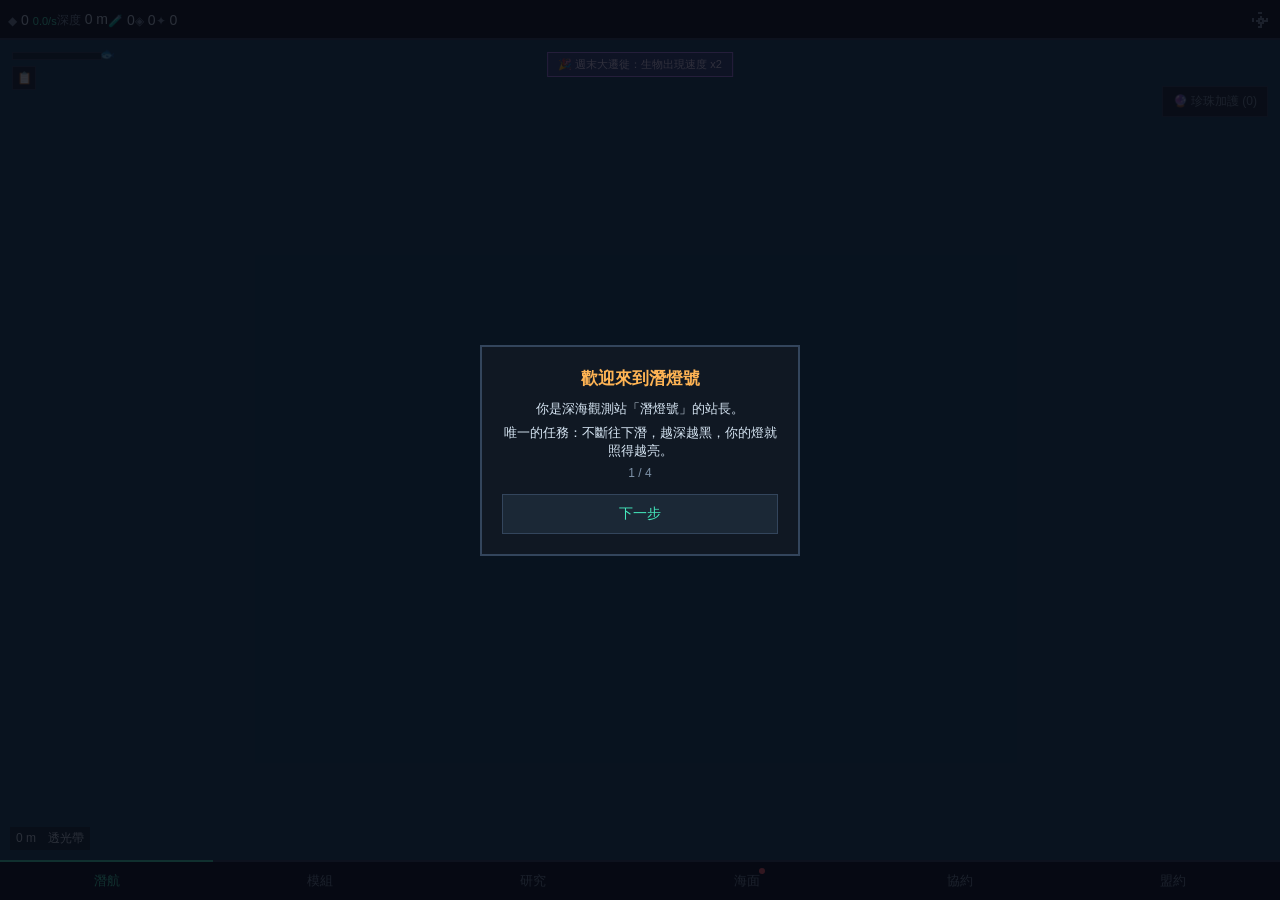
==== index.html @ 03344086 "Add flavor text for research/refit/sigil/pact nodes + shared detail modal - lore field added to all " ====
<!doctype html>
<html lang="zh-Hant">
<head>
<meta charset="UTF-8">
<meta name="viewport" content="width=device-width, initial-scale=1, maximum-scale=1, user-scalable=no, viewport-fit=cover">
<title>潛燈 DEEPLIGHT</title>
<meta name="description" content="深海放置掛機遊戲——你是深海觀測站的站長，唯一的目標是不斷往下潛。">
<meta name="theme-color" content="#050810">
<link rel="manifest" href="manifest.webmanifest">
<link rel="icon" href="icons/icon.svg" type="image/svg+xml">
<link rel="apple-touch-icon" href="icons/icon-maskable.svg">
<link rel="stylesheet" href="css/style.css">
</head>
<body>

<div id="topBar">
  <span class="topItem"><span class="topLabel">◆</span><span id="topGlow">0</span><span class="topSub" id="topGlowRate">0/s</span></span>
  <span class="topItem"><span class="topLabel">深度</span><span id="topDepth">0 m</span></span>
  <span class="topItem"><span class="topLabel">🧪</span><span id="topSamples">0</span></span>
  <span class="topItem"><span class="topLabel">◈</span><span id="topCores">0</span></span>
  <span class="topItem"><span class="topLabel">✦</span><span id="topPearls">0</span></span>
  <span class="topItem topBoostChip" id="topBoost" style="display:none"></span>
</div>

<div id="screens">
  <section id="screenDive" class="screen activeScreen"></section>
  <section id="screenModules" class="screen"></section>
  <section id="screenResearch" class="screen"></section>
  <section id="screenSurface" class="screen"></section>
  <section id="screenCovenant" class="screen"></section>
  <section id="screenPact" class="screen"></section>
</div>

<nav id="bottomNav">
  <button class="navBtn navActive" data-screen="dive">潛航</button>
  <button class="navBtn" data-screen="modules">模組</button>
  <button class="navBtn" data-screen="research">研究</button>
  <button class="navBtn" data-screen="surface">海面</button>
  <button class="navBtn" data-screen="covenant">協約</button>
  <button class="navBtn" data-screen="pact">盟約</button>
</nav>

<div id="toastBox"></div>
<div id="modalOverlay" class="modalOverlay"></div>

<script src="src/utils/namespace.js"></script>
<script src="src/utils/mathUtils.js"></script>
<script src="src/utils/timeUtils.js"></script>
<script src="src/utils/domUtils.js"></script>

<script src="src/data/palette.js"></script>
<script src="src/data/balance.js"></script>
<script src="src/data/sprites.js"></script>
<script src="src/data/zoneDefs.js"></script>
<script src="src/data/moduleDefs.js"></script>
<script src="src/data/researchDefs.js"></script>
<script src="src/data/refitDefs.js"></script>
<script src="src/data/sigilDefs.js"></script>
<script src="src/data/pactDefs.js"></script>
<script src="src/data/creatureDefs.js"></script>
<script src="src/data/achievementDefs.js"></script>
<script src="src/data/milestoneDefs.js"></script>
<script src="src/data/questDefs.js"></script>
<script src="src/data/goldenBuffDefs.js"></script>
<script src="src/data/compendiumDefs.js"></script>

<script src="src/models/SaveGame.js"></script>

<script src="src/systems/saveSystem.js"></script>
<script src="src/systems/eventLogSystem.js"></script>
<script src="src/systems/economySystem.js"></script>
<script src="src/systems/descentSystem.js"></script>
<script src="src/systems/creatureSystem.js"></script>
<script src="src/systems/researchSystem.js"></script>
<script src="src/systems/prestigeSystem.js"></script>
<script src="src/systems/covenantSystem.js"></script>
<script src="src/systems/pactSystem.js"></script>
<script src="src/systems/hintSystem.js"></script>
<script src="src/systems/offlineSystem.js"></script>
<script src="src/systems/achievementSystem.js"></script>
<script src="src/systems/milestoneSystem.js"></script>
<script src="src/systems/audioSystem.js"></script>
<script src="src/systems/dailySystem.js"></script>
<script src="src/systems/questSystem.js"></script>
<script src="src/systems/eventSystem.js"></script>
<script src="src/systems/goldenCreatureSystem.js"></script>
<script src="src/systems/gameLoopSystem.js"></script>

<script src="src/ui/pixelRenderer.js"></script>
<script src="src/ui/fx.js"></script>
<script src="src/ui/toast.js"></script>
<script src="src/ui/modals.js"></script>
<script src="src/ui/settingsModal.js"></script>
<script src="src/ui/compendiumModal.js"></script>
<script src="src/ui/bestiaryDetailModal.js"></script>
<script src="src/ui/eventLogModal.js"></script>
<script src="src/ui/prestigeCalculatorModal.js"></script>
<script src="src/ui/moduleDetailModal.js"></script>
<script src="src/ui/nodeDetailModal.js"></script>
<script src="src/ui/topBar.js"></script>
<script src="src/ui/bottomNav.js"></script>
<script src="src/ui/diveScreen.js"></script>
<script src="src/ui/modulesScreen.js"></script>
<script src="src/ui/researchScreen.js"></script>
<script src="src/ui/shareCard.js"></script>
<script src="src/ui/surfaceScreen.js"></script>
<script src="src/ui/covenantScreen.js"></script>
<script src="src/ui/pactScreen.js"></script>
<script src="src/ui/bootstrap.js"></script>

</body>
</html>
---- css/style.css ----
/* ============================================================================
 * style.css — 《潛燈》DEEPLIGHT 全域樣式。色盤對應 src/data/palette.js。
 * ==========================================================================*/

* { box-sizing: border-box; -webkit-tap-highlight-color: transparent; user-select: none; }

html, body {
  margin: 0; padding: 0; height: 100%;
  background: #050810;
  color: #D6E5F3;
  font-family: -apple-system, BlinkMacSystemFont, "PingFang TC", "Microsoft JhengHei", sans-serif;
  overflow: hidden;
}

body { display: flex; flex-direction: column; height: 100dvh; }

.pixelIcon { image-rendering: pixelated; image-rendering: crisp-edges; display: block; }

/* ---------------------------------------------------------------------- */
/* 頂欄                                                                     */
/* ---------------------------------------------------------------------- */
#topBar {
  flex: 0 0 auto;
  display: flex;
  justify-content: space-around;
  align-items: center;
  padding: 10px 8px calc(8px + env(safe-area-inset-top));
  background: #101823;
  border-bottom: 2px solid #33455C;
  font-size: 14px;
}
.topItem { display: flex; align-items: baseline; gap: 4px; }
.topLabel { color: #7E92A8; font-size: 12px; }
.topSub { color: #45E8BC; font-size: 11px; }

/* ---------------------------------------------------------------------- */
/* 分頁容器                                                                 */
/* ---------------------------------------------------------------------- */
#screens { flex: 1 1 auto; position: relative; overflow: hidden; }
.screen { position: absolute; inset: 0; display: none; overflow-y: auto; -webkit-overflow-scrolling: touch; }
.screen.activeScreen { display: block; }

/* ---------------------------------------------------------------------- */
/* 潛航畫面                                                                 */
/* ---------------------------------------------------------------------- */
.diveScene {
  position: relative;
  width: 100%; height: 100%;
  background: #1B4965;
  overflow: hidden;
  transition: background 0.6s ease;
}

.oceanSnow {
  position: absolute; top: -6px; width: 2px; height: 2px; background: #9ADCF0;
  opacity: 0.5;
  animation-name: snowFall;
  animation-timing-function: linear;
  animation-iteration-count: infinite;
}
@keyframes snowFall { from { transform: translateY(-10px); opacity: 0.6; } to { transform: translateY(70vh); opacity: 0; } }

.haloWrap { position: absolute; left: 50%; top: 52%; width: 0; height: 0; }
.haloRing {
  position: absolute; left: 0; top: 0;
  border: 2px solid #45E8BC;
  opacity: 0.18;
}
.haloRing1 { opacity: 0.12; }
.haloRing2 { opacity: 0.07; }

.hullWrap {
  position: absolute; left: 50%; top: 50%;
  transform: translate(-50%, -50%);
  animation: hullBob 2.4s ease-in-out infinite;
  z-index: 3;
}
@keyframes hullBob { 0%, 100% { transform: translate(-50%, -50%) translateY(0); } 50% { transform: translate(-50%, -50%) translateY(4px); } }

.creatureSprite {
  position: absolute;
  z-index: 4;
  cursor: pointer;
  filter: drop-shadow(0 0 2px rgba(0,0,0,0.5));
}
.creatureSprite.creatureRare { filter: drop-shadow(0 0 6px #B784FF); }

.tapParticle {
  position: absolute;
  color: #B8FFE9;
  font-size: 13px;
  font-weight: bold;
  pointer-events: none;
  animation: tapFloat 0.9s ease-out forwards;
  z-index: 5;
}
@keyframes tapFloat { from { transform: translateY(0); opacity: 1; } to { transform: translateY(-30px); opacity: 0; } }

.pendingBadge {
  position: absolute; top: 12px; right: 12px;
  background: #1B2836; border: 2px solid #33455C;
  padding: 4px 8px; font-size: 13px; color: #FFB454;
  z-index: 6; display: none;
}

.gateBtn {
  display: none;
  position: absolute; left: 50%; bottom: 18%;
  transform: translateX(-50%);
  background: #1B2836; color: #7E92A8;
  border: 2px solid #33455C;
  padding: 10px 16px; font-size: 14px;
  z-index: 6;
}
.gateBtn.gateBtnReady { color: #F2C14E; border-color: #F2C14E; }

.depthLabel {
  position: absolute; left: 10px; bottom: 10px;
  font-size: 12px; color: #D6E5F3;
  background: rgba(16,24,35,0.6);
  padding: 3px 6px;
  z-index: 6;
}

/* ---------------------------------------------------------------------- */
/* 通用面板（模組／研究／海面分頁共用）                                       */
/* ---------------------------------------------------------------------- */
.panel { background: #101823; border: 1px solid #33455C; margin: 10px; padding: 10px; }
.panelTitle { font-size: 15px; font-weight: bold; color: #FFB454; margin-bottom: 8px; }
.subHint { font-size: 12px; color: #7E92A8; margin-top: 4px; }
.lockedHint { font-size: 12px; color: #FF5C69; margin-top: 6px; }
.maxedHint { font-size: 12px; color: #7E92A8; }

button { font-family: inherit; border: none; cursor: pointer; }

.smallBtn {
  background: #1B2836; color: #45E8BC; border: 1px solid #33455C !important;
  padding: 6px 10px; font-size: 13px; white-space: nowrap;
}
.smallBtn.disabled { color: #7E92A8; }
.dangerBtn { color: #FF5C69; }

.ballastRow { display: flex; justify-content: space-between; align-items: center; font-size: 13px; }

.moduleRow { display: flex; align-items: center; gap: 8px; padding: 6px 0; border-bottom: 1px solid #1B2836; }
.moduleInfoWrap { flex: 1; display: flex; align-items: center; gap: 8px; cursor: pointer; }
.moduleInfo { flex: 1; }
.moduleName { font-size: 13px; }
.moduleSub { font-size: 11px; color: #7E92A8; }
.moduleUpgradeRow { display: flex; justify-content: space-between; align-items: center; font-size: 12px; color: #B784FF; padding: 2px 0 6px 32px; }
.moduleUpgradeHint { font-size: 11px; color: #7E92A8; padding: 0 0 6px 32px; }
.moduleLockedHint { font-size: 12px; color: #7E92A8; padding: 6px 0; }

.researchRow, .refitRow, .achRow { padding: 6px 0; border-bottom: 1px solid #1B2836; display: flex; flex-wrap: wrap; align-items: center; gap: 6px; }
.researchRow.researchDone, .refitRow.refitOwned, .achRow.achDone { opacity: 0.55; }
.researchName, .refitName { font-size: 13px; flex: 0 0 auto; margin-right: 6px; }
.researchName.tapDetail, .refitName.tapDetail { cursor: pointer; }
.researchDesc, .refitDesc, .achDesc { font-size: 11px; color: #7E92A8; flex: 1 1 auto; }

.bestiaryGrid { display: grid; grid-template-columns: repeat(4, 1fr); gap: 6px; margin-top: 6px; }
.bestiaryCell { background: #1B2836; border: 1px solid #33455C; padding: 6px; text-align: center; }
.bestiaryCell.bestiaryUnknown { opacity: 0.4; }
.bestiaryUnknownMark { font-size: 24px; color: #33455C; padding: 12px 0; }
.bestiaryName { font-size: 10px; margin-top: 2px; }
.bestiarySeen { font-size: 9px; color: #7E92A8; }

.prestigeBtn {
  width: 100%; padding: 12px; margin-top: 8px;
  background: #1B2836; color: #B784FF; border: 2px solid #B784FF !important; font-size: 15px;
}
.prestigeBtn.disabled { color: #7E92A8; border-color: #33455C !important; }

/* ---------------------------------------------------------------------- */
/* 底部導覽                                                                 */
/* ---------------------------------------------------------------------- */
#bottomNav {
  flex: 0 0 auto;
  display: flex;
  background: #0A1220;
  border-top: 2px solid #33455C;
  padding-bottom: env(safe-area-inset-bottom);
}
.navBtn {
  flex: 1 1 0;
  background: none; color: #7E92A8;
  padding: 10px 0; font-size: 13px;
}
.navBtn.navActive { color: #45E8BC; border-top: 2px solid #45E8BC; margin-top: -2px; }

/* ---------------------------------------------------------------------- */
/* Toast                                                                    */
/* ---------------------------------------------------------------------- */
#toastBox {
  position: fixed; left: 0; right: 0; bottom: 64px;
  display: flex; flex-direction: column; align-items: center; gap: 6px;
  pointer-events: none; z-index: 50;
}
.toastMsg {
  background: rgba(16,24,35,0.92); border: 1px solid #33455C;
  color: #D6E5F3; font-size: 13px; padding: 8px 14px;
  opacity: 0; transform: translateY(8px);
  transition: opacity 0.25s, transform 0.25s;
}
.toastMsg.toastShow { opacity: 1; transform: translateY(0); }

/* ---------------------------------------------------------------------- */
/* 彈窗                                                                     */
/* ---------------------------------------------------------------------- */
.modalOverlay {
  display: none;
  position: fixed; inset: 0;
  background: rgba(5,8,16,0.82);
  align-items: center; justify-content: center;
  z-index: 100;
}
.modalBox {
  background: #101823; border: 2px solid #33455C;
  padding: 20px; width: min(320px, 86vw);
  text-align: center;
}
.modalTitle { font-size: 17px; font-weight: bold; color: #FFB454; margin-bottom: 10px; }
.modalLine { font-size: 13px; margin: 6px 0; color: #D6E5F3; }
.modalHighlight { color: #45E8BC; }
.discoveryIconWrap { display: flex; justify-content: center; margin: 10px 0; }
.discoveryName { font-size: 15px; color: #B784FF; }
.modalBtn {
  margin-top: 14px; width: 100%; padding: 10px;
  background: #1B2836; color: #45E8BC; border: 1px solid #33455C !important; font-size: 14px;
}

/* ---------------------------------------------------------------------- */
/* 頂欄：齒輪按鈕、加護倒數                                                  */
/* ---------------------------------------------------------------------- */
.gearBtn {
  background: none; border: none !important; padding: 2px 4px; margin-left: auto;
  display: flex; align-items: center;
}
.topBoostChip {
  color: #F2C14E; font-size: 11px; background: rgba(242,193,78,0.12);
  padding: 2px 6px; border-radius: 2px;
}

/* ---------------------------------------------------------------------- */
/* 數字彈出 / 像素粒子 / 畫面震動（fx.js）                                    */
/* ---------------------------------------------------------------------- */
.popNum {
  position: absolute;
  color: #B8FFE9;
  font-size: 13px;
  font-weight: bold;
  pointer-events: none;
  transform: translate(-50%, -50%);
  animation: popNumFloat 0.75s ease-out forwards;
  z-index: 7;
  text-shadow: 0 1px 2px rgba(0,0,0,0.6);
}
.popNum.popBig { font-size: 16px; color: #FFB454; }
.popNum.popRare { font-size: 16px; color: #B784FF; }
@keyframes popNumFloat {
  0% { transform: translate(-50%, -50%) scale(1.25); opacity: 1; }
  100% { transform: translate(-50%, -50%) translateY(-36px) scale(1); opacity: 0; }
}

.fxParticle {
  position: absolute;
  width: 3px; height: 3px;
  pointer-events: none;
  z-index: 6;
  transform: translate(-50%, -50%);
  animation: fxParticleFly 0.6s ease-out forwards;
}
@keyframes fxParticleFly {
  0% { transform: translate(-50%, -50%) translate(0, 0); opacity: 1; }
  100% { transform: translate(-50%, -50%) translate(var(--dx), var(--dy)); opacity: 0; }
}

@keyframes fxShakeKeyframes {
  0%, 100% { transform: translate(0, 0); }
  25% { transform: translate(calc(var(--shakeAmt) * -1), calc(var(--shakeAmt) * 0.6)); }
  50% { transform: translate(var(--shakeAmt), calc(var(--shakeAmt) * -0.6)); }
  75% { transform: translate(calc(var(--shakeAmt) * -0.6), var(--shakeAmt)); }
}
.fxShake { animation: fxShakeKeyframes 0.25s linear; }

.btnPop { animation: btnPopKeyframes 0.14s ease-out; }
@keyframes btnPopKeyframes {
  0% { transform: scale(0.94); }
  100% { transform: scale(1); }
}

/* ---------------------------------------------------------------------- */
/* 誘光進度條 / 珍珠加護按鈕                                                 */
/* ---------------------------------------------------------------------- */
.lureWrap {
  position: absolute; left: 12px; top: 12px; width: 90px; height: 8px;
  background: rgba(16,24,35,0.6); border: 1px solid #33455C;
  z-index: 6; overflow: visible;
}
.lureFill { height: 100%; background: #45E8BC; width: 0%; transition: width 0.2s linear; }
.lureIcon { position: absolute; right: -14px; top: -6px; font-size: 12px; }

.pearlBoostBtn {
  position: absolute; right: 12px; top: 46px;
  background: #1B2836; color: #B784FF; border: 1px solid #33455C !important;
  padding: 6px 10px; font-size: 12px; z-index: 6;
}
.pearlBoostBtn.boostActive { color: #F2C14E; border-color: #F2C14E !important; }
.pearlBoostBtn.disabled { color: #7E92A8; }

/* ---------------------------------------------------------------------- */
/* 模組頁：批量購買切換                                                      */
/* ---------------------------------------------------------------------- */
.panelTitleRow { display: flex; align-items: center; justify-content: space-between; }
.qtyToggle { display: flex; gap: 4px; }
.qtyBtn { background: #1B2836; color: #7E92A8; border: 1px solid #33455C !important; padding: 4px 8px; font-size: 11px; }
.qtyBtn.qtyActive { color: #45E8BC; border-color: #45E8BC !important; border-bottom-width: 3px !important; font-weight: bold; }

/* ---------------------------------------------------------------------- */
/* 每日簽到                                                                  */
/* ---------------------------------------------------------------------- */
.dailyGrid { display: grid; grid-template-columns: repeat(4, 1fr); gap: 6px; margin: 8px 0; }
.dailyCell { background: #1B2836; border: 1px solid #33455C; padding: 6px 4px; text-align: center; }
.dailyCell.dailyToday { border-color: #F2C14E; }
.dailyCell.dailyPast { opacity: 0.5; }
.dailyDay { font-size: 10px; color: #7E92A8; }
.dailyLabel { font-size: 10px; margin-top: 2px; }

/* ---------------------------------------------------------------------- */
/* 底部導覽：紅點提示                                                        */
/* ---------------------------------------------------------------------- */
.navBtn { position: relative; }
.navBtn.navHasBadge::after {
  content: ''; position: absolute; top: 6px; right: calc(50% - 18px);
  width: 6px; height: 6px; border-radius: 50%; background: #FF5C69;
}

/* ---------------------------------------------------------------------- */
/* 設定彈窗                                                                  */
/* ---------------------------------------------------------------------- */
.settingsBox { max-height: 82vh; overflow-y: auto; }
.settingsRow { display: flex; justify-content: space-between; align-items: center; padding: 6px 0; border-bottom: 1px solid #1B2836; }
.settingsLabel { font-size: 13px; }
.toggleBtn { background: #1B2836; color: #7E92A8; border: 1px solid #33455C !important; padding: 4px 14px; font-size: 12px; }
.toggleBtn.toggleOn { color: #45E8BC; border-color: #45E8BC !important; }
.settingsSep { height: 1px; background: #1B2836; margin: 10px 0; }
.settingsSectionLabel { font-size: 11px; color: #7E92A8; text-transform: uppercase; margin-bottom: 4px; }
.settingsFullBtn { width: 100%; padding: 9px; margin-top: 8px; }
.settingsTextarea {
  width: 100%; min-height: 70px; margin-top: 8px; padding: 6px;
  background: #0A1220; color: #D6E5F3; border: 1px solid #33455C; font-size: 11px;
  font-family: monospace; resize: vertical;
}
.settingsSliderRow { flex-direction: column; align-items: stretch; gap: 4px; }
.settingsSliderWrap { display: flex; align-items: center; gap: 8px; }
.settingsSlider { flex: 1 1 auto; accent-color: #45E8BC; }
.settingsSliderValue { font-size: 11px; color: #7E92A8; width: 34px; text-align: right; }

/* ---------------------------------------------------------------------- */
/* 高對比模式：加深文字對比、加粗邊框，方便弱視/強光環境閱讀                       */
/* ---------------------------------------------------------------------- */
body.highContrast { color: #FFFFFF; }
body.highContrast .topLabel, body.highContrast .subHint, body.highContrast .moduleSub,
body.highContrast .researchDesc, body.highContrast .refitDesc, body.highContrast .achDesc,
body.highContrast .bestiarySeen, body.highContrast .dailyDay { color: #B8C6D6; }
body.highContrast .panel, body.highContrast .modalBox { border-width: 2px; }
body.highContrast .smallBtn, body.highContrast .modalBtn, body.highContrast .qtyBtn { border-width: 2px !important; }

/* ---------------------------------------------------------------------- */
/* 文字大小：用 zoom 縮放整個畫面（含版面），這款遊戲目標環境是 Chromium 系
 * WebView/TWA，zoom 支援度足夠，比逐條改 font-size 安全太多。                */
/* ---------------------------------------------------------------------- */
body.textScaleLarge { zoom: 1.15; }
body.textScaleXLarge { zoom: 1.3; }

/* ---------------------------------------------------------------------- */
/* 每日任務入口＋清單                                                        */
/* ---------------------------------------------------------------------- */
.questBtn {
  position: absolute; left: 12px; top: 26px;
  background: #1B2836; color: #FFB454; border: 1px solid #33455C !important;
  width: 24px; height: 24px; font-size: 12px; line-height: 1; z-index: 6;
  display: flex; align-items: center; justify-content: center;
}
.questRow { padding: 8px 0; border-bottom: 1px solid #1B2836; text-align: left; }
.questRow.questClaimed { opacity: 0.5; }
.questLabel { font-size: 12px; margin-bottom: 4px; }
.questBarWrap { height: 6px; background: #0A1220; border: 1px solid #33455C; margin-bottom: 6px; }
.questBarFill { height: 100%; background: #FFB454; transition: width 0.2s linear; }

/* ---------------------------------------------------------------------- */
/* 週末活動橫幅                                                              */
/* ---------------------------------------------------------------------- */
.weekendBanner {
  position: absolute; left: 50%; top: 12px; transform: translateX(-50%) translateY(-140%);
  background: rgba(178,61,255,0.18); border: 1px solid #B784FF; color: #EFE3FF;
  padding: 4px 10px; font-size: 11px; white-space: nowrap; z-index: 6;
  opacity: 0; transition: opacity 0.3s, transform 0.3s;
}
.weekendBanner.weekendBannerShow { opacity: 1; transform: translateX(-50%) translateY(0); }

/* ---------------------------------------------------------------------- */
/* 金燈魚                                                                    */
/* ---------------------------------------------------------------------- */
.creatureSprite.creatureGolden { filter: drop-shadow(0 0 8px #F2C14E); }
.goldenChoiceBtn { color: #F2C14E; border-color: #F2C14E !important; }

/* ---------------------------------------------------------------------- */
/* 協約分頁：印記樹分支標題                                                   */
/* ---------------------------------------------------------------------- */
.sigilBranchTitle { display: flex; align-items: center; gap: 8px; font-size: 15px; font-weight: bold; color: #FFB454; }

/* ---------------------------------------------------------------------- */
/* 圖鑑星級                                                                  */
/* ---------------------------------------------------------------------- */
.bestiaryStars { font-size: 10px; color: #F2C14E; margin-top: 2px; }
.bestiaryCell:not(.bestiaryUnknown) { cursor: pointer; }
.bestiaryLore { text-align: left; margin-top: 10px; padding-top: 10px; border-top: 1px solid #1B2836; color: #B8C6D6; }

/* ---------------------------------------------------------------------- */
/* 潛航紀錄（里程碑）                                                        */
/* ---------------------------------------------------------------------- */
.milestoneList { max-height: 240px; overflow-y: auto; margin-top: 6px; }

/* ---------------------------------------------------------------------- */
/* 遊戲說明彈窗                                                              */
/* ---------------------------------------------------------------------- */
.compendiumBox { max-height: 82vh; display: flex; flex-direction: column; }
.compendiumScroll { overflow-y: auto; text-align: left; margin: 6px 0; }
.compendiumSection { margin-bottom: 14px; }
.compendiumSectionTitle { font-size: 14px; font-weight: bold; color: #45E8BC; margin-bottom: 4px; }
.compendiumLine { font-size: 12px; color: #D6E5F3; margin-bottom: 4px; line-height: 1.5; }

/* ---------------------------------------------------------------------- */
/* 事件紀錄彈窗                                                              */
/* ---------------------------------------------------------------------- */
.eventLogRow { padding: 6px 0; border-bottom: 1px solid #1B2836; text-align: left; }
.eventLogTime { font-size: 10px; color: #7E92A8; }
.eventLogMessage { font-size: 12px; color: #D6E5F3; margin-top: 2px; }

/* ---------------------------------------------------------------------- */
/* 轉生試算彈窗                                                              */
/* ---------------------------------------------------------------------- */
.calcSectionTitle { margin-top: 10px; }
.calcRow { display: flex; justify-content: space-between; padding: 3px 0; font-size: 12px; }
.calcRowLabel { color: #B8C6D6; }
.calcRowValue { color: #45E8BC; font-weight: bold; white-space: nowrap; margin-left: 10px; }
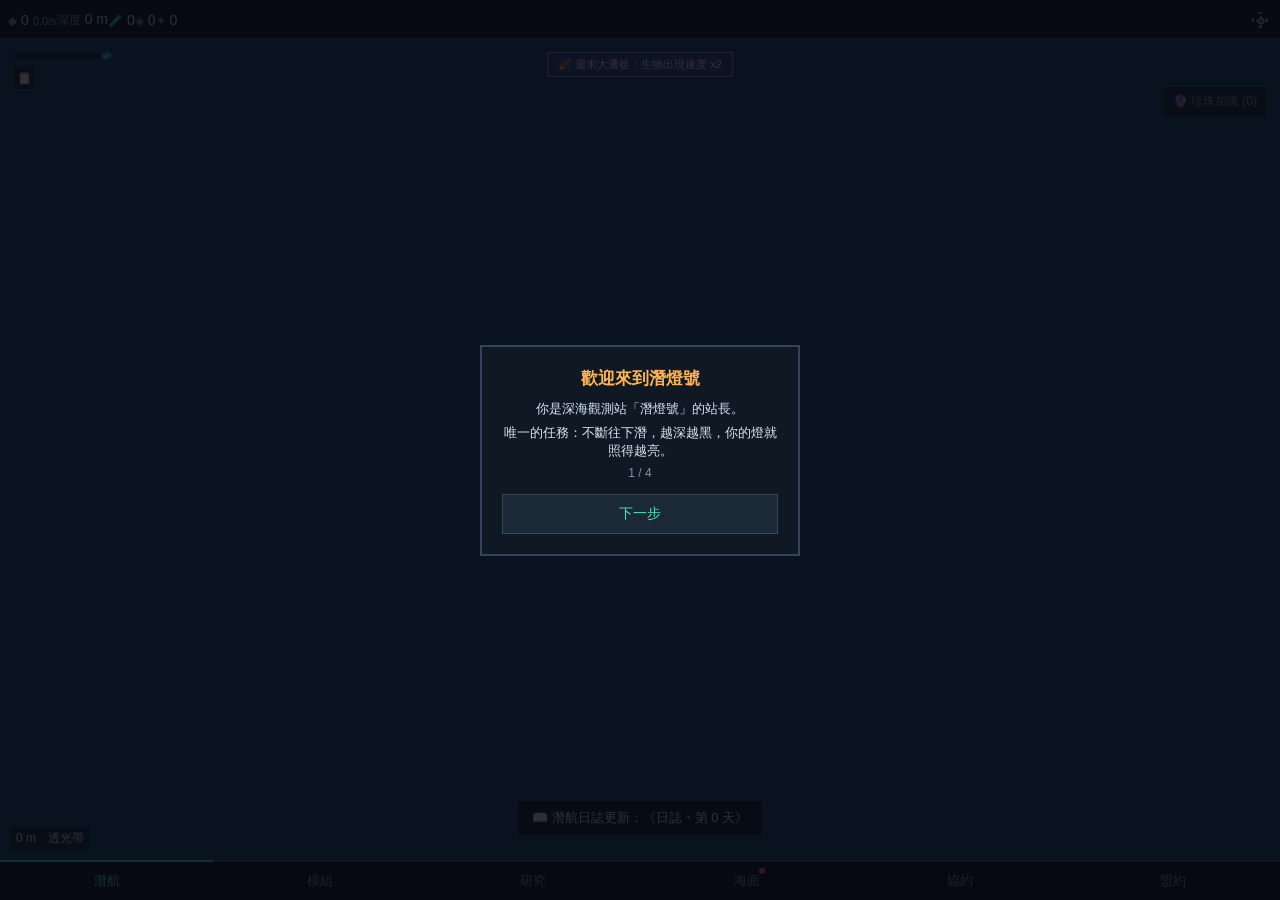
==== commit e94033c0: "Add Captain's Log narrative system + fix per-zone ambient audio flattening past Zone 4 Per user dire" ====
--- a/index.html
+++ b/index.html
@@ -63,6 +63,7 @@
 <script src="src/data/questDefs.js"></script>
 <script src="src/data/goldenBuffDefs.js"></script>
 <script src="src/data/compendiumDefs.js"></script>
+<script src="src/data/logDefs.js"></script>
 
 <script src="src/models/SaveGame.js"></script>
 
@@ -84,6 +85,7 @@
 <script src="src/systems/questSystem.js"></script>
 <script src="src/systems/eventSystem.js"></script>
 <script src="src/systems/goldenCreatureSystem.js"></script>
+<script src="src/systems/logSystem.js"></script>
 <script src="src/systems/gameLoopSystem.js"></script>
 
 <script src="src/ui/pixelRenderer.js"></script>
@@ -94,6 +96,7 @@
 <script src="src/ui/compendiumModal.js"></script>
 <script src="src/ui/bestiaryDetailModal.js"></script>
 <script src="src/ui/eventLogModal.js"></script>
+<script src="src/ui/captainLogModal.js"></script>
 <script src="src/ui/prestigeCalculatorModal.js"></script>
 <script src="src/ui/moduleDetailModal.js"></script>
 <script src="src/ui/nodeDetailModal.js"></script>
--- a/css/style.css
+++ b/css/style.css
@@ -15,6 +15,11 @@
 body { display: flex; flex-direction: column; height: 100dvh; }
 
 .pixelIcon { image-rendering: pixelated; image-rendering: crisp-edges; display: block; }
+
+.spriteAnimWrap { position: relative; }
+.spriteAnimWrap .pixelIcon { position: absolute; top: 0; left: 0; }
+.spriteFrame1 { animation: spriteFlicker 0.6s steps(1, end) infinite; }
+@keyframes spriteFlicker { 0%, 49.9% { opacity: 0; } 50%, 100% { opacity: 1; } }
 
 /* ---------------------------------------------------------------------- */
 /* 頂欄                                                                     */
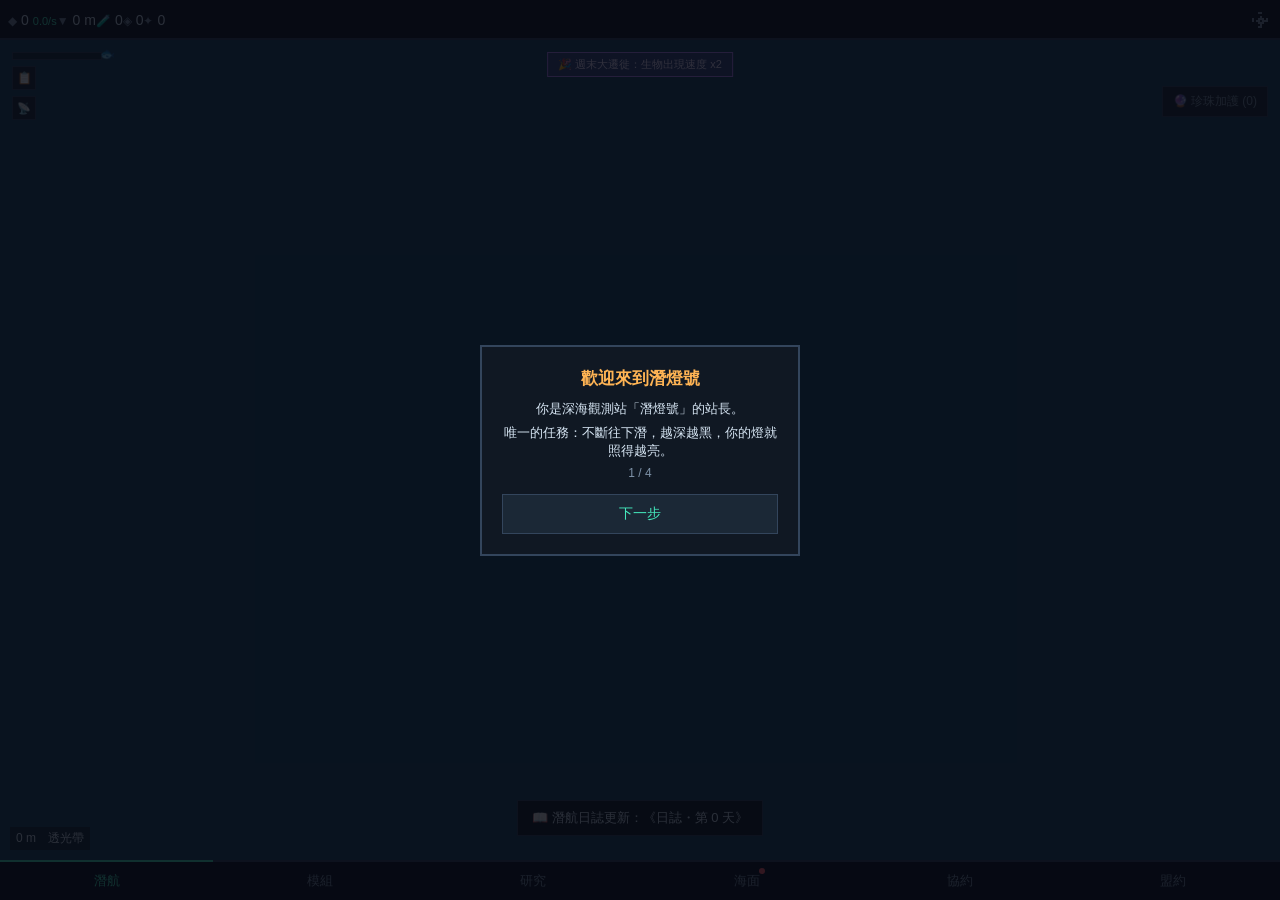
==== commit 789c99c7: "Visual QA pass: fix cramped top bar label and redundant module-row text Took mobile-viewport (390px)" ====
--- a/index.html
+++ b/index.html
@@ -15,7 +15,7 @@
 
 <div id="topBar">
   <span class="topItem"><span class="topLabel">◆</span><span id="topGlow">0</span><span class="topSub" id="topGlowRate">0/s</span></span>
-  <span class="topItem"><span class="topLabel">深度</span><span id="topDepth">0 m</span></span>
+  <span class="topItem"><span class="topLabel">▼</span><span id="topDepth">0 m</span></span>
   <span class="topItem"><span class="topLabel">🧪</span><span id="topSamples">0</span></span>
   <span class="topItem"><span class="topLabel">◈</span><span id="topCores">0</span></span>
   <span class="topItem"><span class="topLabel">✦</span><span id="topPearls">0</span></span>
@@ -64,6 +64,8 @@
 <script src="src/data/goldenBuffDefs.js"></script>
 <script src="src/data/compendiumDefs.js"></script>
 <script src="src/data/logDefs.js"></script>
+<script src="src/data/ambientFlavorDefs.js"></script>
+<script src="src/data/signalDefs.js"></script>
 
 <script src="src/models/SaveGame.js"></script>
 
@@ -85,6 +87,7 @@
 <script src="src/systems/questSystem.js"></script>
 <script src="src/systems/eventSystem.js"></script>
 <script src="src/systems/goldenCreatureSystem.js"></script>
+<script src="src/systems/signalSystem.js"></script>
 <script src="src/systems/logSystem.js"></script>
 <script src="src/systems/gameLoopSystem.js"></script>
 
@@ -97,6 +100,7 @@
 <script src="src/ui/bestiaryDetailModal.js"></script>
 <script src="src/ui/eventLogModal.js"></script>
 <script src="src/ui/captainLogModal.js"></script>
+<script src="src/ui/signalDecodeModal.js"></script>
 <script src="src/ui/prestigeCalculatorModal.js"></script>
 <script src="src/ui/moduleDetailModal.js"></script>
 <script src="src/ui/nodeDetailModal.js"></script>
--- a/css/style.css
+++ b/css/style.css
@@ -393,6 +393,17 @@
 .questBarFill { height: 100%; background: #FFB454; transition: width 0.2s linear; }
 
 /* ---------------------------------------------------------------------- */
+/* 聲納脈衝                                                                  */
+/* ---------------------------------------------------------------------- */
+.sonarBtn {
+  position: absolute; left: 12px; top: 56px;
+  background: #1B2836; color: #45E8BC; border: 1px solid #33455C !important;
+  min-width: 24px; height: 24px; padding: 0 4px; font-size: 11px; line-height: 1; z-index: 6;
+  display: flex; align-items: center; justify-content: center;
+}
+.sonarBtn.disabled { color: #7E92A8; }
+
+/* ---------------------------------------------------------------------- */
 /* 週末活動橫幅                                                              */
 /* ---------------------------------------------------------------------- */
 .weekendBanner {
@@ -404,10 +415,27 @@
 .weekendBanner.weekendBannerShow { opacity: 1; transform: translateX(-50%) translateY(0); }
 
 /* ---------------------------------------------------------------------- */
+/* 環境觀測記錄                                                              */
+/* ---------------------------------------------------------------------- */
+.diveFlavorLine {
+  position: absolute; left: 50%; bottom: 72px; transform: translateX(-50%) translateY(8px);
+  max-width: 86%; text-align: center; color: #7E92A8; font-size: 11px; font-style: italic;
+  z-index: 4; opacity: 0; transition: opacity 0.6s, transform 0.6s; pointer-events: none;
+}
+.diveFlavorLine.diveFlavorShow { opacity: 1; transform: translateX(-50%) translateY(0); }
+
+/* ---------------------------------------------------------------------- */
 /* 金燈魚                                                                    */
 /* ---------------------------------------------------------------------- */
 .creatureSprite.creatureGolden { filter: drop-shadow(0 0 8px #F2C14E); }
 .goldenChoiceBtn { color: #F2C14E; border-color: #F2C14E !important; }
+
+/* ---------------------------------------------------------------------- */
+/* 深淵訊號殘片                                                              */
+/* ---------------------------------------------------------------------- */
+.creatureSprite.creatureSignal { filter: drop-shadow(0 0 8px #B784FF); animation: signalGlitch 1.6s steps(6, end) infinite; }
+@keyframes signalGlitch { 0%, 100% { opacity: 1; } 42% { opacity: 1; } 45% { opacity: 0.35; } 48% { opacity: 1; } 70% { opacity: 0.6; } 73% { opacity: 1; } }
+.signalFragmentText { font-family: monospace; font-style: italic; color: #B784FF; line-height: 1.6; }
 
 /* ---------------------------------------------------------------------- */
 /* 協約分頁：印記樹分支標題                                                   */
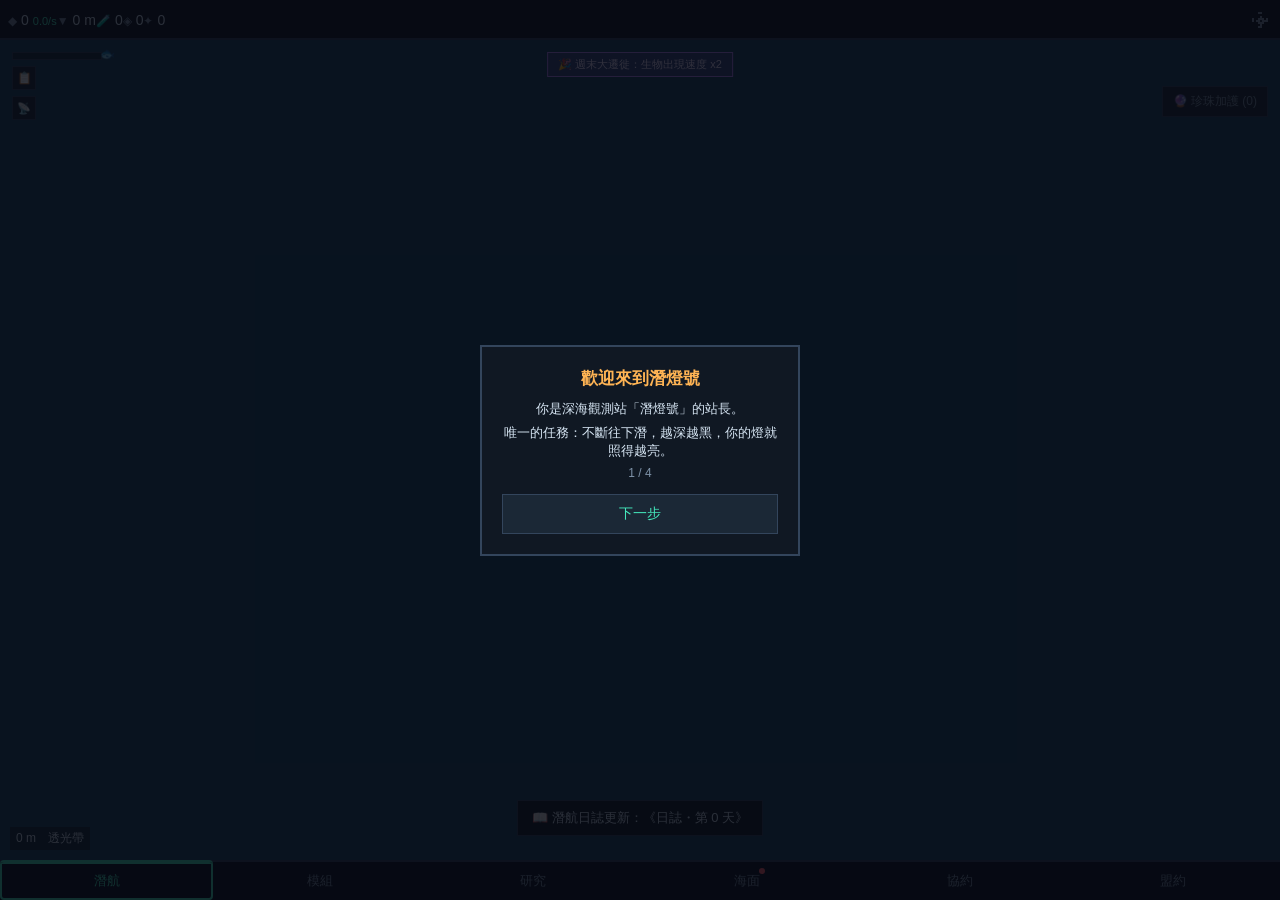
==== commit efaea467: "新增新手任務，成就獎勵改為永久產量加成而非一次性珍珠 ## 新手任務 新增 8 個一次性任務（點擊水域／購買模組／收集生物／完成研究／通過閘門／ 簽到／轉生等），跟每天重抽 3 個的每日任務池是完全獨" ====
--- a/index.html
+++ b/index.html
@@ -61,6 +61,7 @@
 <script src="src/data/achievementDefs.js"></script>
 <script src="src/data/milestoneDefs.js"></script>
 <script src="src/data/questDefs.js"></script>
+<script src="src/data/beginnerQuestDefs.js"></script>
 <script src="src/data/goldenBuffDefs.js"></script>
 <script src="src/data/compendiumDefs.js"></script>
 <script src="src/data/logDefs.js"></script>
@@ -85,6 +86,7 @@
 <script src="src/systems/audioSystem.js"></script>
 <script src="src/systems/dailySystem.js"></script>
 <script src="src/systems/questSystem.js"></script>
+<script src="src/systems/beginnerQuestSystem.js"></script>
 <script src="src/systems/eventSystem.js"></script>
 <script src="src/systems/goldenCreatureSystem.js"></script>
 <script src="src/systems/signalSystem.js"></script>
--- a/css/style.css
+++ b/css/style.css
@@ -191,6 +191,9 @@
   padding: 10px 0; font-size: 13px;
 }
 .navBtn.navActive { color: #45E8BC; border-top: 2px solid #45E8BC; margin-top: -2px; }
+.navBtn.navTutorialHighlight { color: #45E8BC; box-shadow: inset 0 0 0 2px #45E8BC; border-radius: 4px; }
+.navBtn.navTutorialHighlight.navTutorialPulse { animation: navTutorialPulse 1.2s ease-in-out infinite; }
+@keyframes navTutorialPulse { 0%, 100% { box-shadow: inset 0 0 0 2px #45E8BC; } 50% { box-shadow: inset 0 0 0 2px #45E8BC, 0 0 8px 2px #45E8BC; } }
 
 /* ---------------------------------------------------------------------- */
 /* Toast                                                                    */
@@ -386,6 +389,10 @@
   width: 24px; height: 24px; font-size: 12px; line-height: 1; z-index: 6;
   display: flex; align-items: center; justify-content: center;
 }
+.questBtn.hasBadge::after {
+  content: ''; position: absolute; top: -2px; right: -2px;
+  width: 8px; height: 8px; border-radius: 50%; background: #FF5C69;
+}
 .questRow { padding: 8px 0; border-bottom: 1px solid #1B2836; text-align: left; }
 .questRow.questClaimed { opacity: 0.5; }
 .questLabel { font-size: 12px; margin-bottom: 4px; }
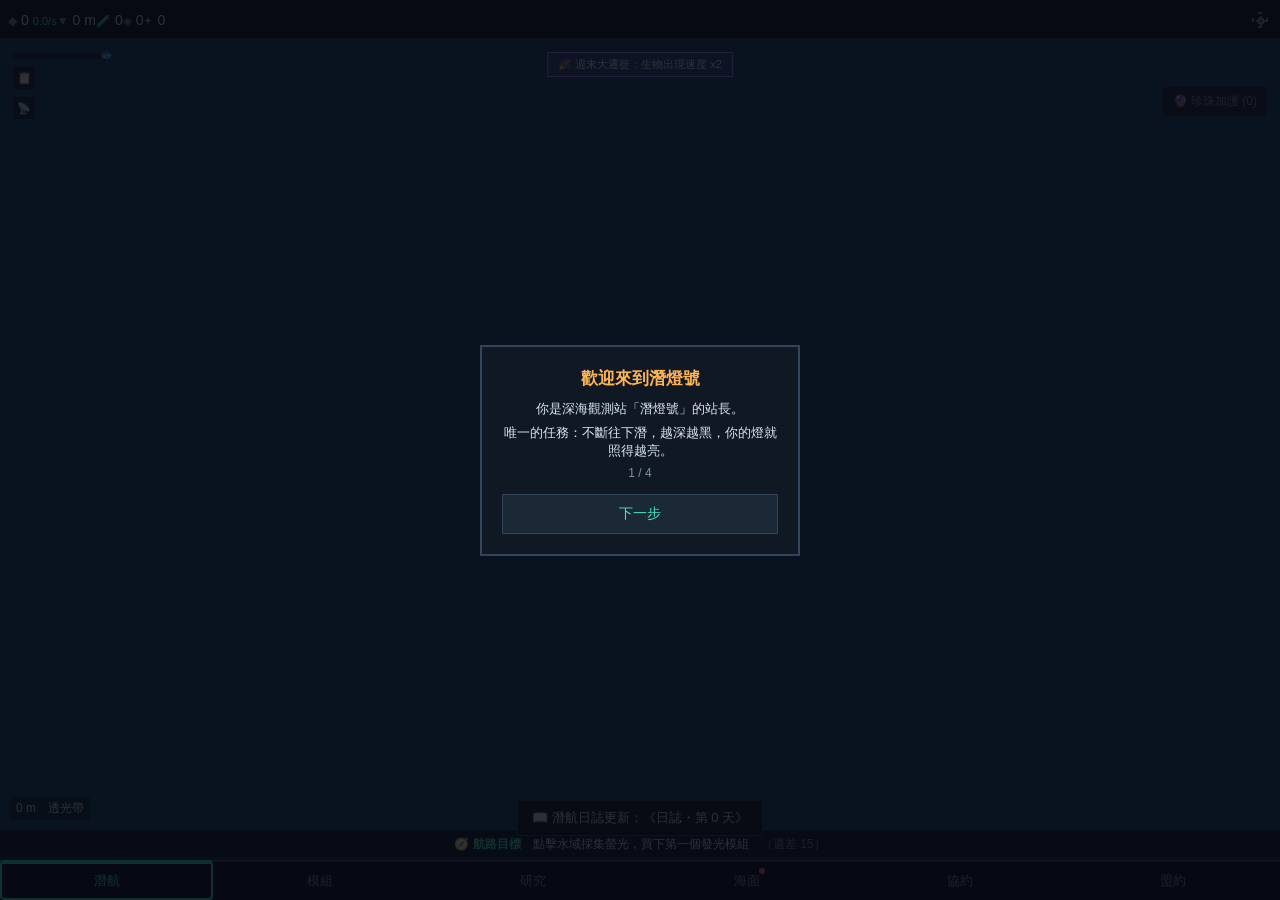
==== commit 8ae8d75b: "新增「航路目標」常駐導引：隨時告訴玩家下一步該做什麼 放置遊戲新玩家流失率最高的時刻，是「不知道接下來要幹嘛」——現有的情境提示 （hintSystem）只在第一次符合條件時推一則一次性 toast，" ====
--- a/index.html
+++ b/index.html
@@ -91,6 +91,7 @@
 <script src="src/systems/goldenCreatureSystem.js"></script>
 <script src="src/systems/signalSystem.js"></script>
 <script src="src/systems/logSystem.js"></script>
+<script src="src/systems/voyageGoalSystem.js"></script>
 <script src="src/systems/gameLoopSystem.js"></script>
 
 <script src="src/ui/pixelRenderer.js"></script>
--- a/css/style.css
+++ b/css/style.css
@@ -120,12 +120,29 @@
 .gateBtn.gateBtnReady { color: #F2C14E; border-color: #F2C14E; }
 
 .depthLabel {
-  position: absolute; left: 10px; bottom: 10px;
+  position: absolute; left: 10px; bottom: 40px;
   font-size: 12px; color: #D6E5F3;
   background: rgba(16,24,35,0.6);
   padding: 3px 6px;
   z-index: 6;
 }
+
+/* 航路目標：底部常駐橫幅，是玩家「接下來要幹嘛」的常態指引，所以固定貼底、
+ * 整條寬、半透明壓在場景上，不遮擋中央的水域點擊區與上方漂過的生物。 */
+.voyageGoal {
+  position: absolute; left: 0; right: 0; bottom: 0; z-index: 6;
+  background: rgba(10,18,32,0.82); border-top: 1px solid #33455C;
+  padding: 6px 10px 8px; text-align: center;
+}
+.voyageGoalText { font-size: 12px; color: #D6E5F3; line-height: 1.35; }
+.voyageGoalText .goalPrefix { color: #45E8BC; font-weight: bold; }
+.voyageGoalText .goalProg { color: #7E92A8; }
+.voyageGoalBar { position: absolute; left: 0; right: 0; bottom: 0; height: 3px; background: rgba(51,69,92,0.5); }
+.voyageGoalFill { height: 100%; background: #45E8BC; width: 0%; transition: width 0.3s linear; }
+.voyageGoal.goalAdvanced { animation: goalFlash 0.9s ease; }
+@keyframes goalFlash { 0% { background: rgba(69,232,188,0.35); } 100% { background: rgba(10,18,32,0.82); } }
+body.highContrast .voyageGoalText { color: #FFFFFF; }
+body.highContrast .voyageGoalText .goalProg { color: #B8C6D6; }
 
 /* ---------------------------------------------------------------------- */
 /* 通用面板（模組／研究／海面分頁共用）                                       */
@@ -425,7 +442,7 @@
 /* 環境觀測記錄                                                              */
 /* ---------------------------------------------------------------------- */
 .diveFlavorLine {
-  position: absolute; left: 50%; bottom: 72px; transform: translateX(-50%) translateY(8px);
+  position: absolute; left: 50%; bottom: 96px; transform: translateX(-50%) translateY(8px);
   max-width: 86%; text-align: center; color: #7E92A8; font-size: 11px; font-style: italic;
   z-index: 4; opacity: 0; transition: opacity 0.6s, transform 0.6s; pointer-events: none;
 }
